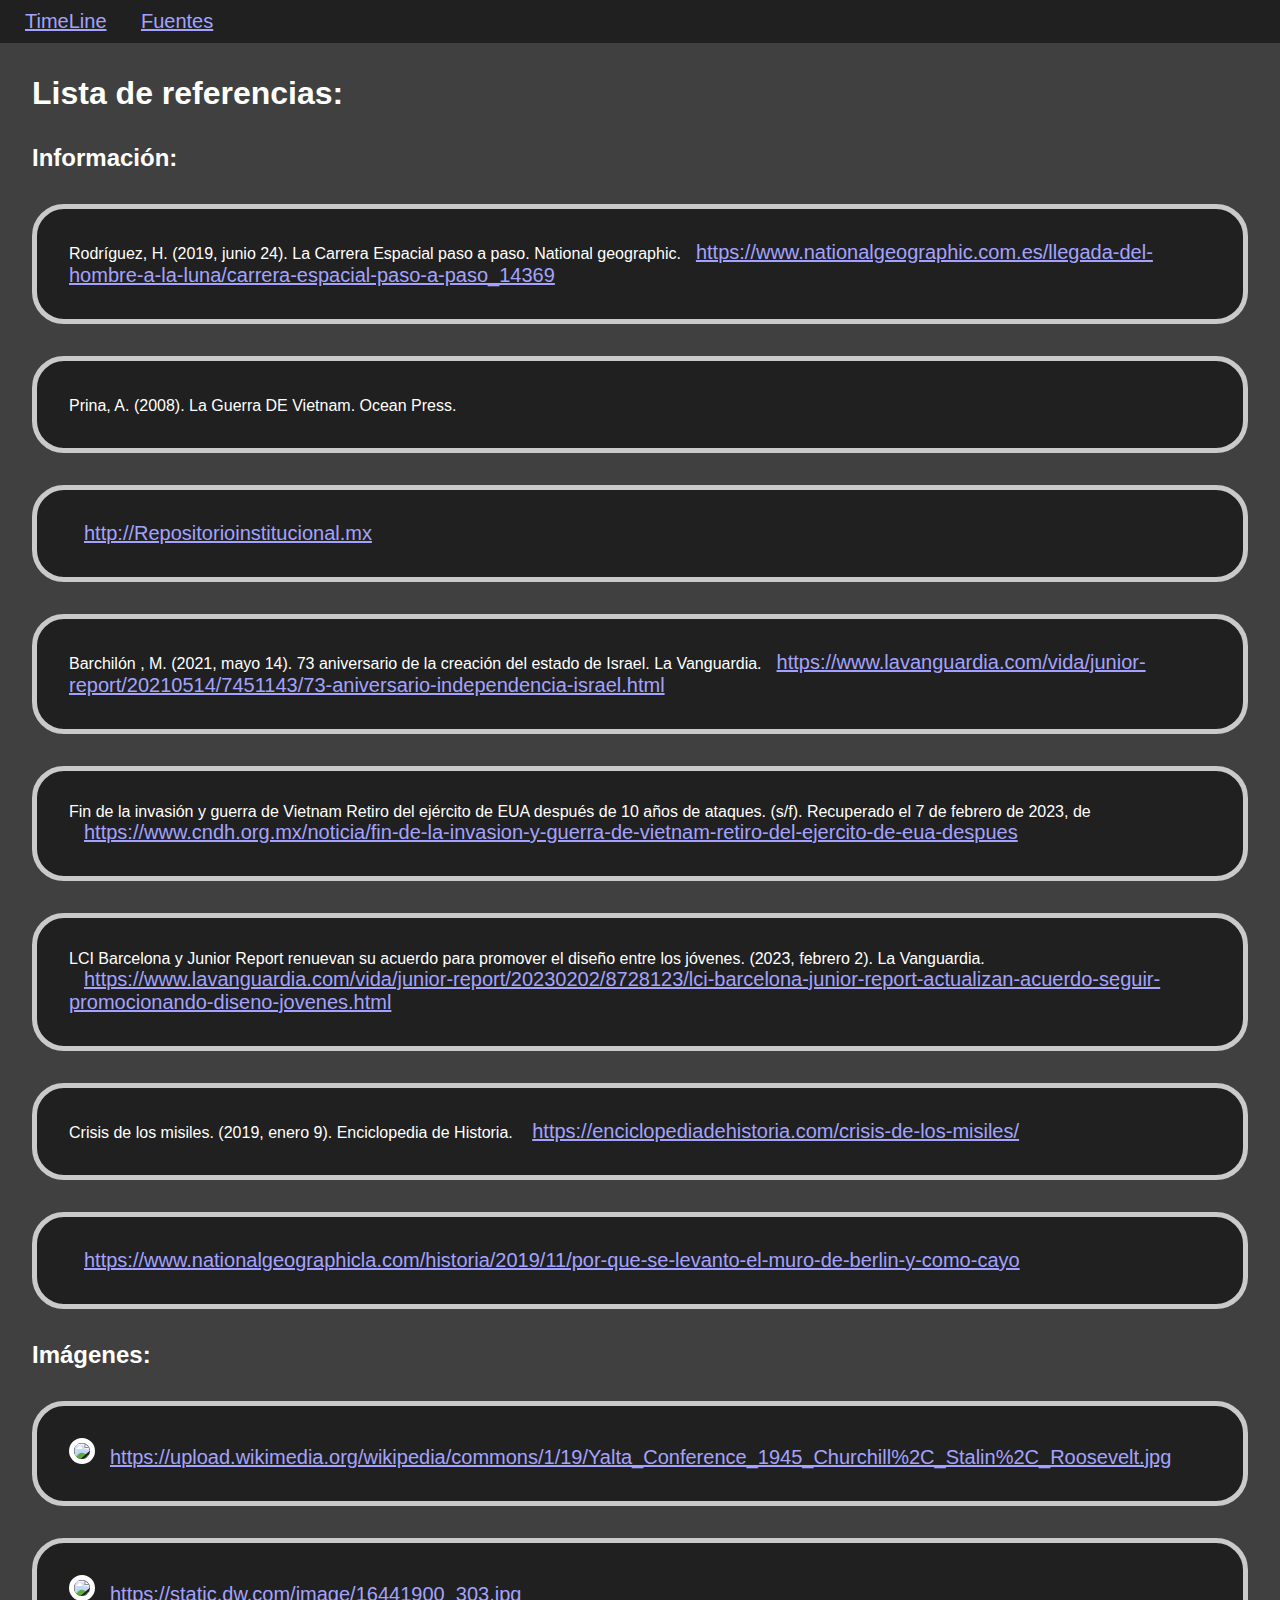
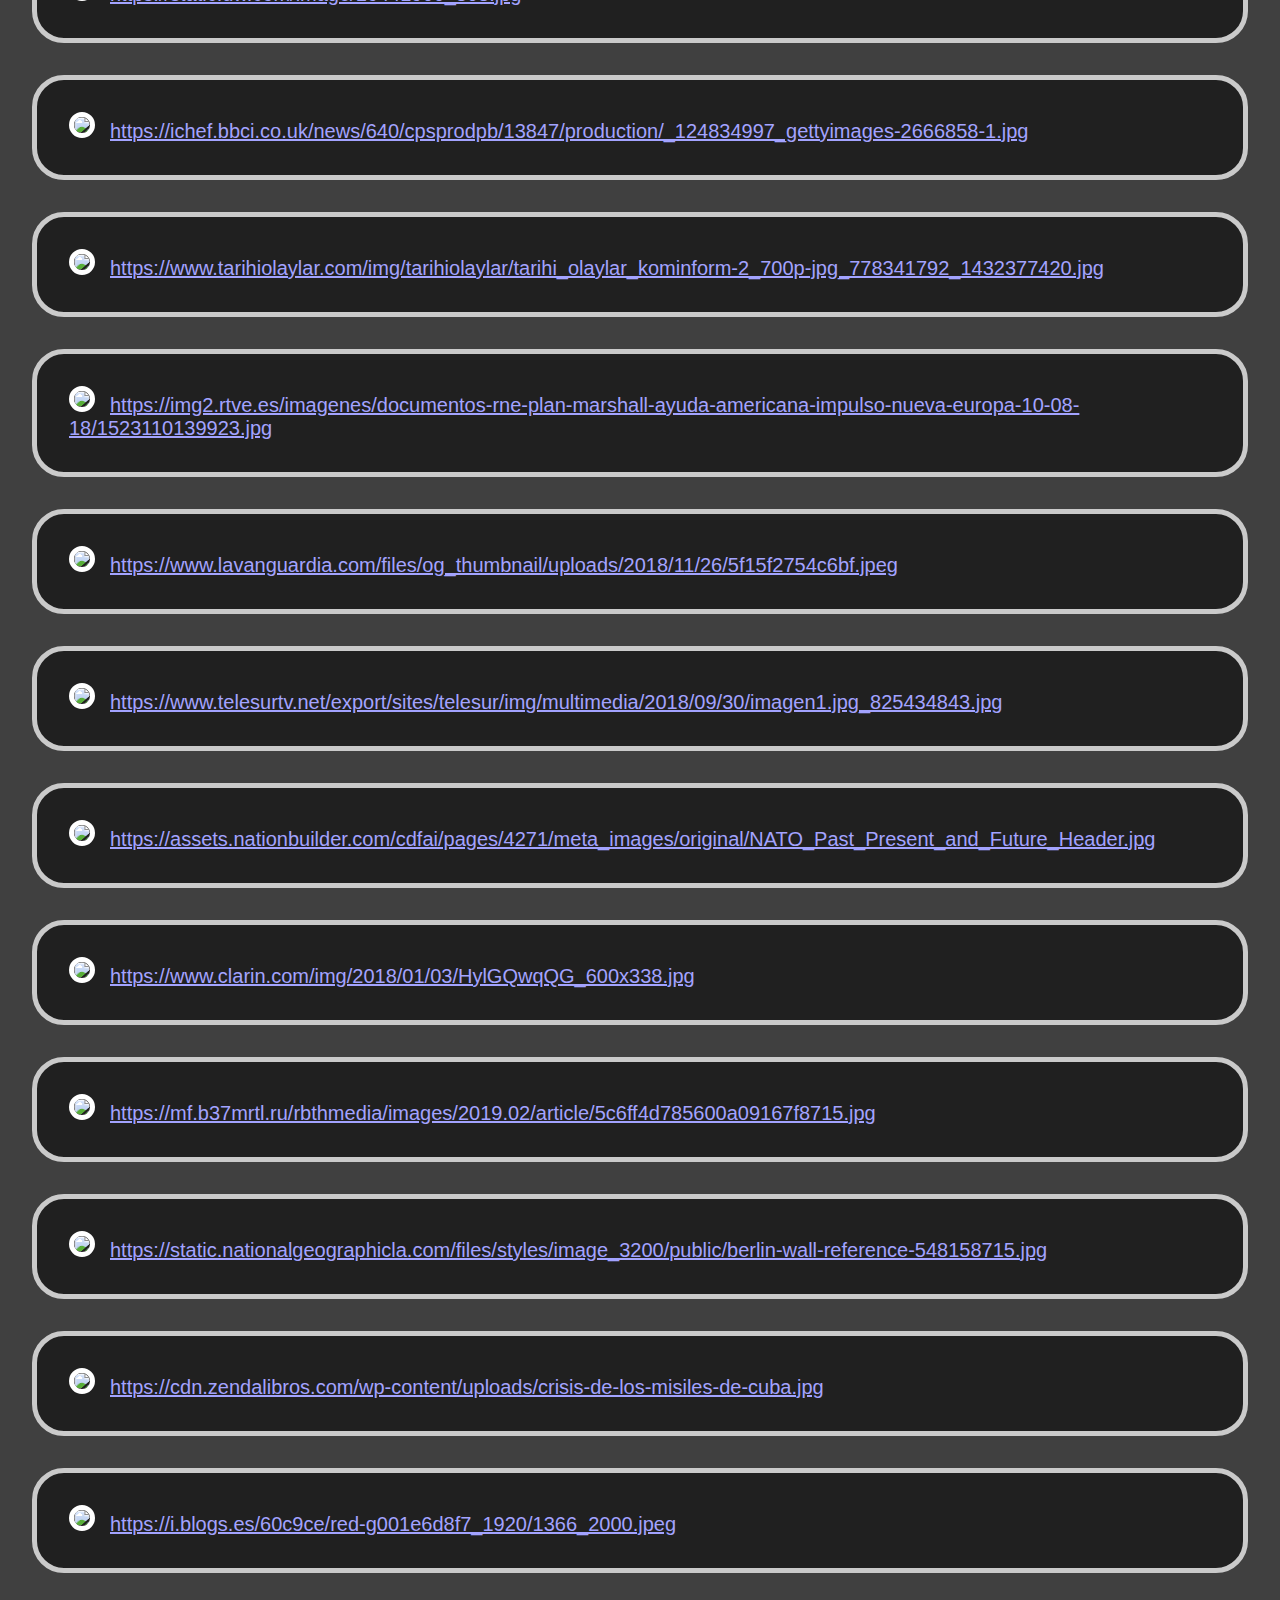
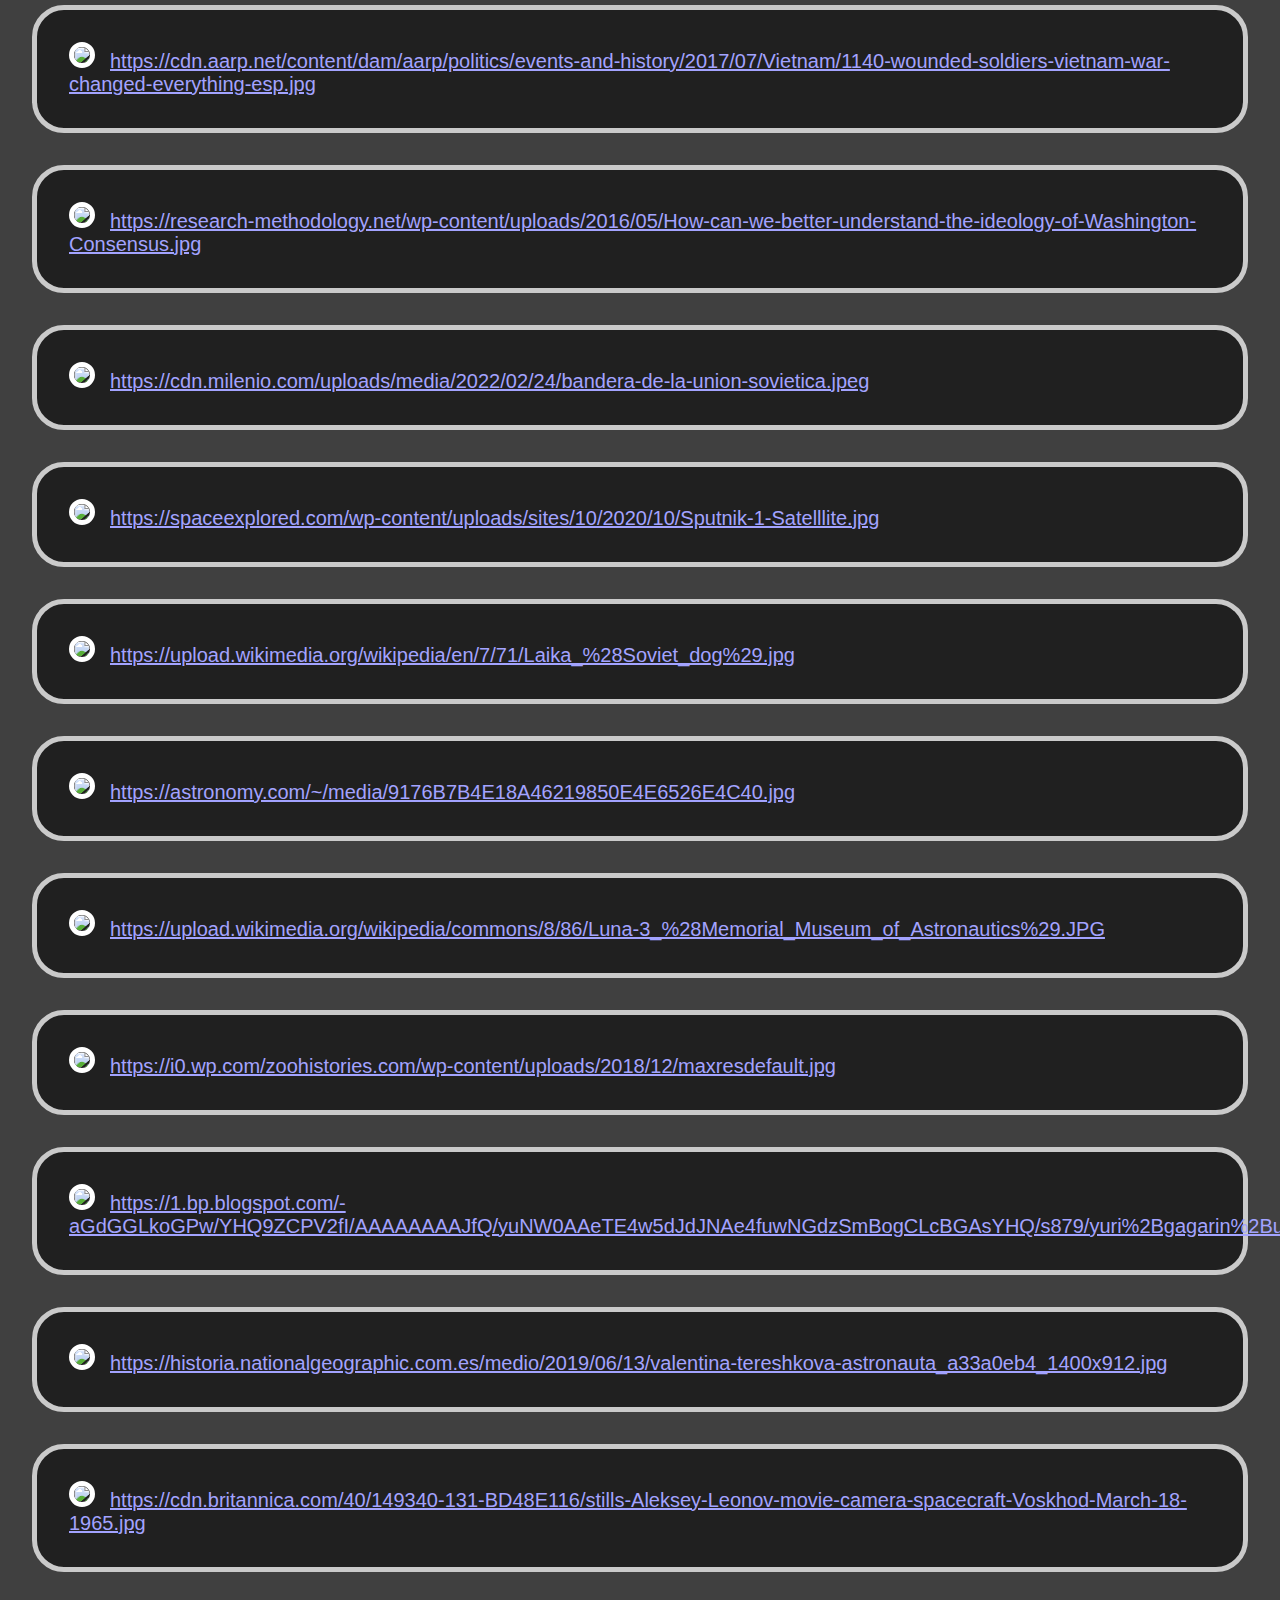
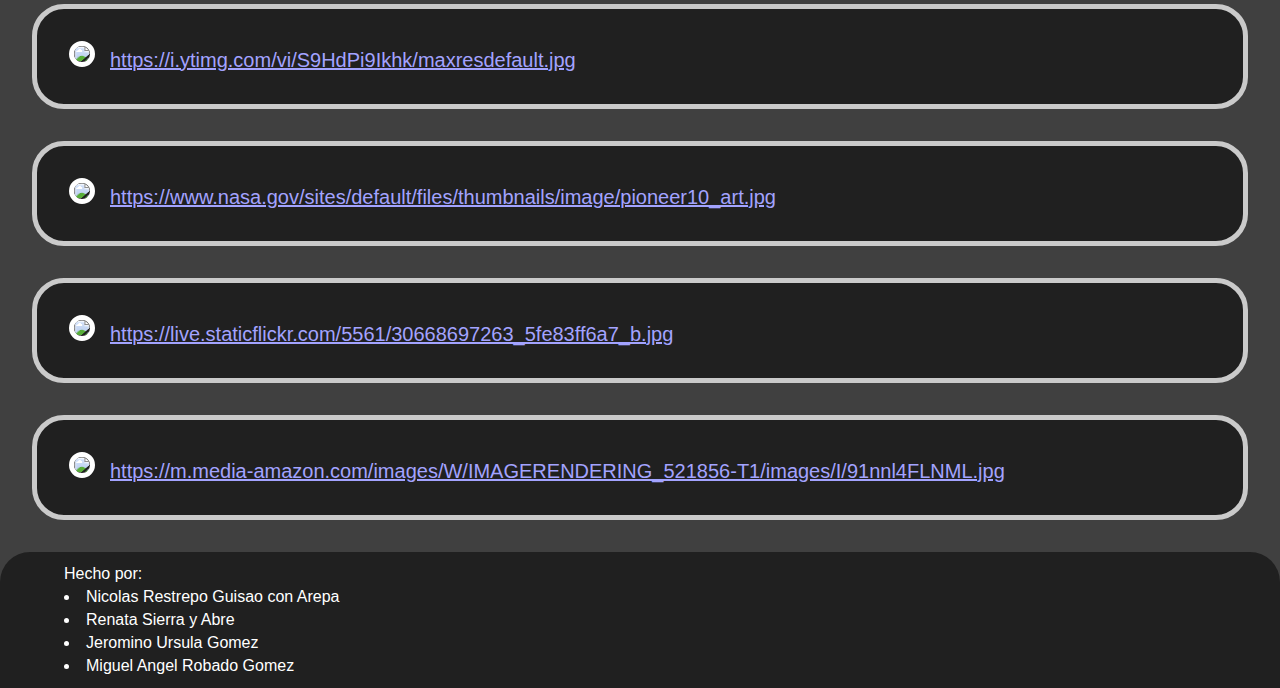
==== html/Sources.html @ 08325347 "References" ====
<!DOCTYPE html>
<html lang="en">
<head>
    <meta charset="UTF-8">
    <meta http-equiv="X-UA-Compatible" content="IE=edge">
    <meta name="viewport" content="width=device-width, initial-scale=1.0">

    <link rel="icon" href="../media/img/TimeLine-Logo.png">
    <link rel="stylesheet" href="..\css\basic_page.css">
    <link rel="stylesheet" href="..\css\navbar.css">
    <link rel="stylesheet" href="..\css\sources.css">
    <title>Timeline</title>
</head>
<header>
    <nav id="navbar">
        <ul>
            <li><a href="../index.html">TimeLine</a></li>
            <li><a href="Sources.html">Fuentes</a></li>
        </ul>
    </nav>
</header>
<body>
    <h1>Lista de referencias:</h1>

    <h2>Información:</h2>
    <ul id="references">
        <li>Rodríguez, H. (2019, junio 24). La Carrera Espacial paso a paso. National geographic.<a href="https://www.nationalgeographic.com.es/llegada-del-hombre-a-la-luna/carrera-espacial-paso-a-paso_14369">https://www.nationalgeographic.com.es/llegada-del-hombre-a-la-luna/carrera-espacial-paso-a-paso_14369</a></li>

        <li>Prina, A. (2008). La Guerra DE Vietnam. Ocean Press.<a href=""></a></li>
        
        <li><a href="http://Repositorioinstitucional.mx">http://Repositorioinstitucional.mx</a></li>
        
        <li>Barchilón&nbsp, M. (2021, mayo 14). 73 aniversario de la creación del estado de Israel. La Vanguardia.<a href="https://www.lavanguardia.com/vida/junior-report/20210514/7451143/73-aniversario-independencia-israel.html">https://www.lavanguardia.com/vida/junior-report/20210514/7451143/73-aniversario-independencia-israel.html</a></li>

        <li>Fin de la invasión y guerra de Vietnam Retiro del ejército de EUA después de 10 años de ataques. (s/f). Recuperado el 7 de febrero de 2023, de <a href="https://www.cndh.org.mx/noticia/fin-de-la-invasion-y-guerra-de-vietnam-retiro-del-ejercito-de-eua-despues">https://www.cndh.org.mx/noticia/fin-de-la-invasion-y-guerra-de-vietnam-retiro-del-ejercito-de-eua-despues</a></li>

        <li>LCI Barcelona y Junior Report renuevan su acuerdo para promover el diseño entre los jóvenes. (2023, febrero 2). La Vanguardia. <a href="https://www.lavanguardia.com/vida/junior-report/20230202/8728123/lci-barcelona-junior-report-actualizan-acuerdo-seguir-promocionando-diseno-jovenes.html">https://www.lavanguardia.com/vida/junior-report/20230202/8728123/lci-barcelona-junior-report-actualizan-acuerdo-seguir-promocionando-diseno-jovenes.html</a></li>

        <li>Crisis de los misiles. (2019, enero 9). Enciclopedia de Historia. <a href="https://enciclopediadehistoria.com/crisis-de-los-misiles/">https://enciclopediadehistoria.com/crisis-de-los-misiles/</a></li>

        <li><a href="https://www.nationalgeographicla.com/historia/2019/11/por-que-se-levanto-el-muro-de-berlin-y-como-cayo">https://www.nationalgeographicla.com/historia/2019/11/por-que-se-levanto-el-muro-de-berlin-y-como-cayo</a></li>
    </ul>


    <h2>Imágenes:</h2>
    <ul id="references">
        <li><img src="https://upload.wikimedia.org/wikipedia/commons/1/19/Yalta_Conference_1945_Churchill%2C_Stalin%2C_Roosevelt.jpg"><a href="https://upload.wikimedia.org/wikipedia/commons/1/19/Yalta_Conference_1945_Churchill%2C_Stalin%2C_Roosevelt.jpg">https://upload.wikimedia.org/wikipedia/commons/1/19/Yalta_Conference_1945_Churchill%2C_Stalin%2C_Roosevelt.jpg</a></li>

        <li><img src="https://static.dw.com/image/16441900_303.jpg"><a href="https://static.dw.com/image/16441900_303.jpg">https://static.dw.com/image/16441900_303.jpg</a></li>

        <li><img src="https://ichef.bbci.co.uk/news/640/cpsprodpb/13847/production/_124834997_gettyimages-2666858-1.jpg"><a href="https://ichef.bbci.co.uk/news/640/cpsprodpb/13847/production/_124834997_gettyimages-2666858-1.jpg">https://ichef.bbci.co.uk/news/640/cpsprodpb/13847/production/_124834997_gettyimages-2666858-1.jpg</a></li>

        <li><img src="https://www.tarihiolaylar.com/img/tarihiolaylar/tarihi_olaylar_kominform-2_700p-jpg_778341792_1432377420.jpg"><a href="https://www.tarihiolaylar.com/img/tarihiolaylar/tarihi_olaylar_kominform-2_700p-jpg_778341792_1432377420.jpg">https://www.tarihiolaylar.com/img/tarihiolaylar/tarihi_olaylar_kominform-2_700p-jpg_778341792_1432377420.jpg</a></li>

        <li><img src="https://img2.rtve.es/imagenes/documentos-rne-plan-marshall-ayuda-americana-impulso-nueva-europa-10-08-18/1523110139923.jpg"><a href="https://img2.rtve.es/imagenes/documentos-rne-plan-marshall-ayuda-americana-impulso-nueva-europa-10-08-18/1523110139923.jpg">https://img2.rtve.es/imagenes/documentos-rne-plan-marshall-ayuda-americana-impulso-nueva-europa-10-08-18/1523110139923.jpg</a></li>

        <li><img src="https://www.lavanguardia.com/files/og_thumbnail/uploads/2018/11/26/5f15f2754c6bf.jpeg"><a href="https://www.lavanguardia.com/files/og_thumbnail/uploads/2018/11/26/5f15f2754c6bf.jpeg">https://www.lavanguardia.com/files/og_thumbnail/uploads/2018/11/26/5f15f2754c6bf.jpeg</a></li>
        
        <li><img src="https://www.telesurtv.net/export/sites/telesur/img/multimedia/2018/09/30/imagen1.jpg_825434843.jpg"><a href="https://www.telesurtv.net/export/sites/telesur/img/multimedia/2018/09/30/imagen1.jpg_825434843.jpg">https://www.telesurtv.net/export/sites/telesur/img/multimedia/2018/09/30/imagen1.jpg_825434843.jpg</a></li>

        <li><img src="https://assets.nationbuilder.com/cdfai/pages/4271/meta_images/original/NATO_Past_Present_and_Future_Header.jpg"><a href="https://assets.nationbuilder.com/cdfai/pages/4271/meta_images/original/NATO_Past_Present_and_Future_Header.jpg">https://assets.nationbuilder.com/cdfai/pages/4271/meta_images/original/NATO_Past_Present_and_Future_Header.jpg</a></li>

        <li><img src="https://www.clarin.com/img/2018/01/03/HylGQwqQG_600x338.jpg"><a href="https://www.clarin.com/img/2018/01/03/HylGQwqQG_600x338.jpg">https://www.clarin.com/img/2018/01/03/HylGQwqQG_600x338.jpg</a></li>

        <li><img src="https://mf.b37mrtl.ru/rbthmedia/images/2019.02/article/5c6ff4d785600a09167f8715.jpg"><a href="https://mf.b37mrtl.ru/rbthmedia/images/2019.02/article/5c6ff4d785600a09167f8715.jpg">https://mf.b37mrtl.ru/rbthmedia/images/2019.02/article/5c6ff4d785600a09167f8715.jpg</a></li>

        <li><img src="https://static.nationalgeographicla.com/files/styles/image_3200/public/berlin-wall-reference-548158715.jpg"><a href="https://static.nationalgeographicla.com/files/styles/image_3200/public/berlin-wall-reference-548158715.jpg">https://static.nationalgeographicla.com/files/styles/image_3200/public/berlin-wall-reference-548158715.jpg</a></li>

        <li><img src="https://cdn.zendalibros.com/wp-content/uploads/crisis-de-los-misiles-de-cuba.jpg"><a href="https://cdn.zendalibros.com/wp-content/uploads/crisis-de-los-misiles-de-cuba.jpg">https://cdn.zendalibros.com/wp-content/uploads/crisis-de-los-misiles-de-cuba.jpg</a></li>

        <li><img src="https://i.blogs.es/60c9ce/red-g001e6d8f7_1920/1366_2000.jpeg"><a href="https://i.blogs.es/60c9ce/red-g001e6d8f7_1920/1366_2000.jpeg">https://i.blogs.es/60c9ce/red-g001e6d8f7_1920/1366_2000.jpeg</a></li>

        <li><img src="https://cdn.aarp.net/content/dam/aarp/politics/events-and-history/2017/07/Vietnam/1140-wounded-soldiers-vietnam-war-changed-everything-esp.jpg"><a href="https://cdn.aarp.net/content/dam/aarp/politics/events-and-history/2017/07/Vietnam/1140-wounded-soldiers-vietnam-war-changed-everything-esp.jpg">https://cdn.aarp.net/content/dam/aarp/politics/events-and-history/2017/07/Vietnam/1140-wounded-soldiers-vietnam-war-changed-everything-esp.jpg</a></li>

        <li><img src="https://research-methodology.net/wp-content/uploads/2016/05/How-can-we-better-understand-the-ideology-of-Washington-Consensus.jpg"><a href="https://research-methodology.net/wp-content/uploads/2016/05/How-can-we-better-understand-the-ideology-of-Washington-Consensus.jpg">https://research-methodology.net/wp-content/uploads/2016/05/How-can-we-better-understand-the-ideology-of-Washington-Consensus.jpg</a></li>

        <li><img src="https://cdn.milenio.com/uploads/media/2022/02/24/bandera-de-la-union-sovietica.jpeg"><a href="https://cdn.milenio.com/uploads/media/2022/02/24/bandera-de-la-union-sovietica.jpeg">https://cdn.milenio.com/uploads/media/2022/02/24/bandera-de-la-union-sovietica.jpeg</a></li>

        <li><img src="https://spaceexplored.com/wp-content/uploads/sites/10/2020/10/Sputnik-1-Satelllite.jpg"><a href="https://spaceexplored.com/wp-content/uploads/sites/10/2020/10/Sputnik-1-Satelllite.jpg">https://spaceexplored.com/wp-content/uploads/sites/10/2020/10/Sputnik-1-Satelllite.jpg</a></li>

        <li><img src="https://upload.wikimedia.org/wikipedia/en/7/71/Laika_%28Soviet_dog%29.jpg"><a href="https://upload.wikimedia.org/wikipedia/en/7/71/Laika_%28Soviet_dog%29.jpg">https://upload.wikimedia.org/wikipedia/en/7/71/Laika_%28Soviet_dog%29.jpg</a></li>

        <li><img src="https://astronomy.com/~/media/9176B7B4E18A46219850E4E6526E4C40.jpg"><a href="https://astronomy.com/~/media/9176B7B4E18A46219850E4E6526E4C40.jpg">https://astronomy.com/~/media/9176B7B4E18A46219850E4E6526E4C40.jpg</a></li>

        <li><img src="https://upload.wikimedia.org/wikipedia/commons/8/86/Luna-3_%28Memorial_Museum_of_Astronautics%29.JPG"><a href="https://upload.wikimedia.org/wikipedia/commons/8/86/Luna-3_%28Memorial_Museum_of_Astronautics%29.JPG">https://upload.wikimedia.org/wikipedia/commons/8/86/Luna-3_%28Memorial_Museum_of_Astronautics%29.JPG</a></li>

        <li><img src="https://i0.wp.com/zoohistories.com/wp-content/uploads/2018/12/maxresdefault.jpg"><a href="https://i0.wp.com/zoohistories.com/wp-content/uploads/2018/12/maxresdefault.jpg">https://i0.wp.com/zoohistories.com/wp-content/uploads/2018/12/maxresdefault.jpg</a></li>

        <li><img src="https://1.bp.blogspot.com/-aGdGGLkoGPw/YHQ9ZCPV2fI/AAAAAAAAJfQ/yuNW0AAeTE4w5dJdJNAe4fuwNGdzSmBogCLcBGAsYHQ/s879/yuri%2Bgagarin%2Bussr.jpg"><a href="https://1.bp.blogspot.com/-aGdGGLkoGPw/YHQ9ZCPV2fI/AAAAAAAAJfQ/yuNW0AAeTE4w5dJdJNAe4fuwNGdzSmBogCLcBGAsYHQ/s879/yuri%2Bgagarin%2Bussr.jpg">https://1.bp.blogspot.com/-aGdGGLkoGPw/YHQ9ZCPV2fI/AAAAAAAAJfQ/yuNW0AAeTE4w5dJdJNAe4fuwNGdzSmBogCLcBGAsYHQ/s879/yuri%2Bgagarin%2Bussr.jpg</a></li>

        <li><img src="https://historia.nationalgeographic.com.es/medio/2019/06/13/valentina-tereshkova-astronauta_a33a0eb4_1400x912.jpg"><a href="https://historia.nationalgeographic.com.es/medio/2019/06/13/valentina-tereshkova-astronauta_a33a0eb4_1400x912.jpg">https://historia.nationalgeographic.com.es/medio/2019/06/13/valentina-tereshkova-astronauta_a33a0eb4_1400x912.jpg</a></li>
        
        <li><img src="https://cdn.britannica.com/40/149340-131-BD48E116/stills-Aleksey-Leonov-movie-camera-spacecraft-Voskhod-March-18-1965.jpg"><a href="https://cdn.britannica.com/40/149340-131-BD48E116/stills-Aleksey-Leonov-movie-camera-spacecraft-Voskhod-March-18-1965.jpg">https://cdn.britannica.com/40/149340-131-BD48E116/stills-Aleksey-Leonov-movie-camera-spacecraft-Voskhod-March-18-1965.jpg</a></li>

        <li><img src="https://i.ytimg.com/vi/S9HdPi9Ikhk/maxresdefault.jpg"><a href="https://i.ytimg.com/vi/S9HdPi9Ikhk/maxresdefault.jpg">https://i.ytimg.com/vi/S9HdPi9Ikhk/maxresdefault.jpg</a></li>

        <li><img src="https://www.nasa.gov/sites/default/files/thumbnails/image/pioneer10_art.jpg"><a href="https://www.nasa.gov/sites/default/files/thumbnails/image/pioneer10_art.jpg">https://www.nasa.gov/sites/default/files/thumbnails/image/pioneer10_art.jpg</a></li>

        <li><img src="https://live.staticflickr.com/5561/30668697263_5fe83ff6a7_b.jpg"><a href="https://live.staticflickr.com/5561/30668697263_5fe83ff6a7_b.jpg">https://live.staticflickr.com/5561/30668697263_5fe83ff6a7_b.jpg</a></li>

        <li><img src="https://m.media-amazon.com/images/W/IMAGERENDERING_521856-T1/images/I/91nnl4FLNML.jpg"><a href="https://m.media-amazon.com/images/W/IMAGERENDERING_521856-T1/images/I/91nnl4FLNML.jpg">https://m.media-amazon.com/images/W/IMAGERENDERING_521856-T1/images/I/91nnl4FLNML.jpg</a></li>
    </ul>


</body>

<footer>

    <ol> Hecho por:
        <li>
            Nicolas Restrepo Guisao con Arepa
        </li>
        <li>
            Renata Sierra y Abre
        </li>
        <li>
            Jeromino Ursula Gomez
        </li>
        <li>
            Miguel Angel Robado Gomez
        </li>
    </ol>

</footer>
</html>
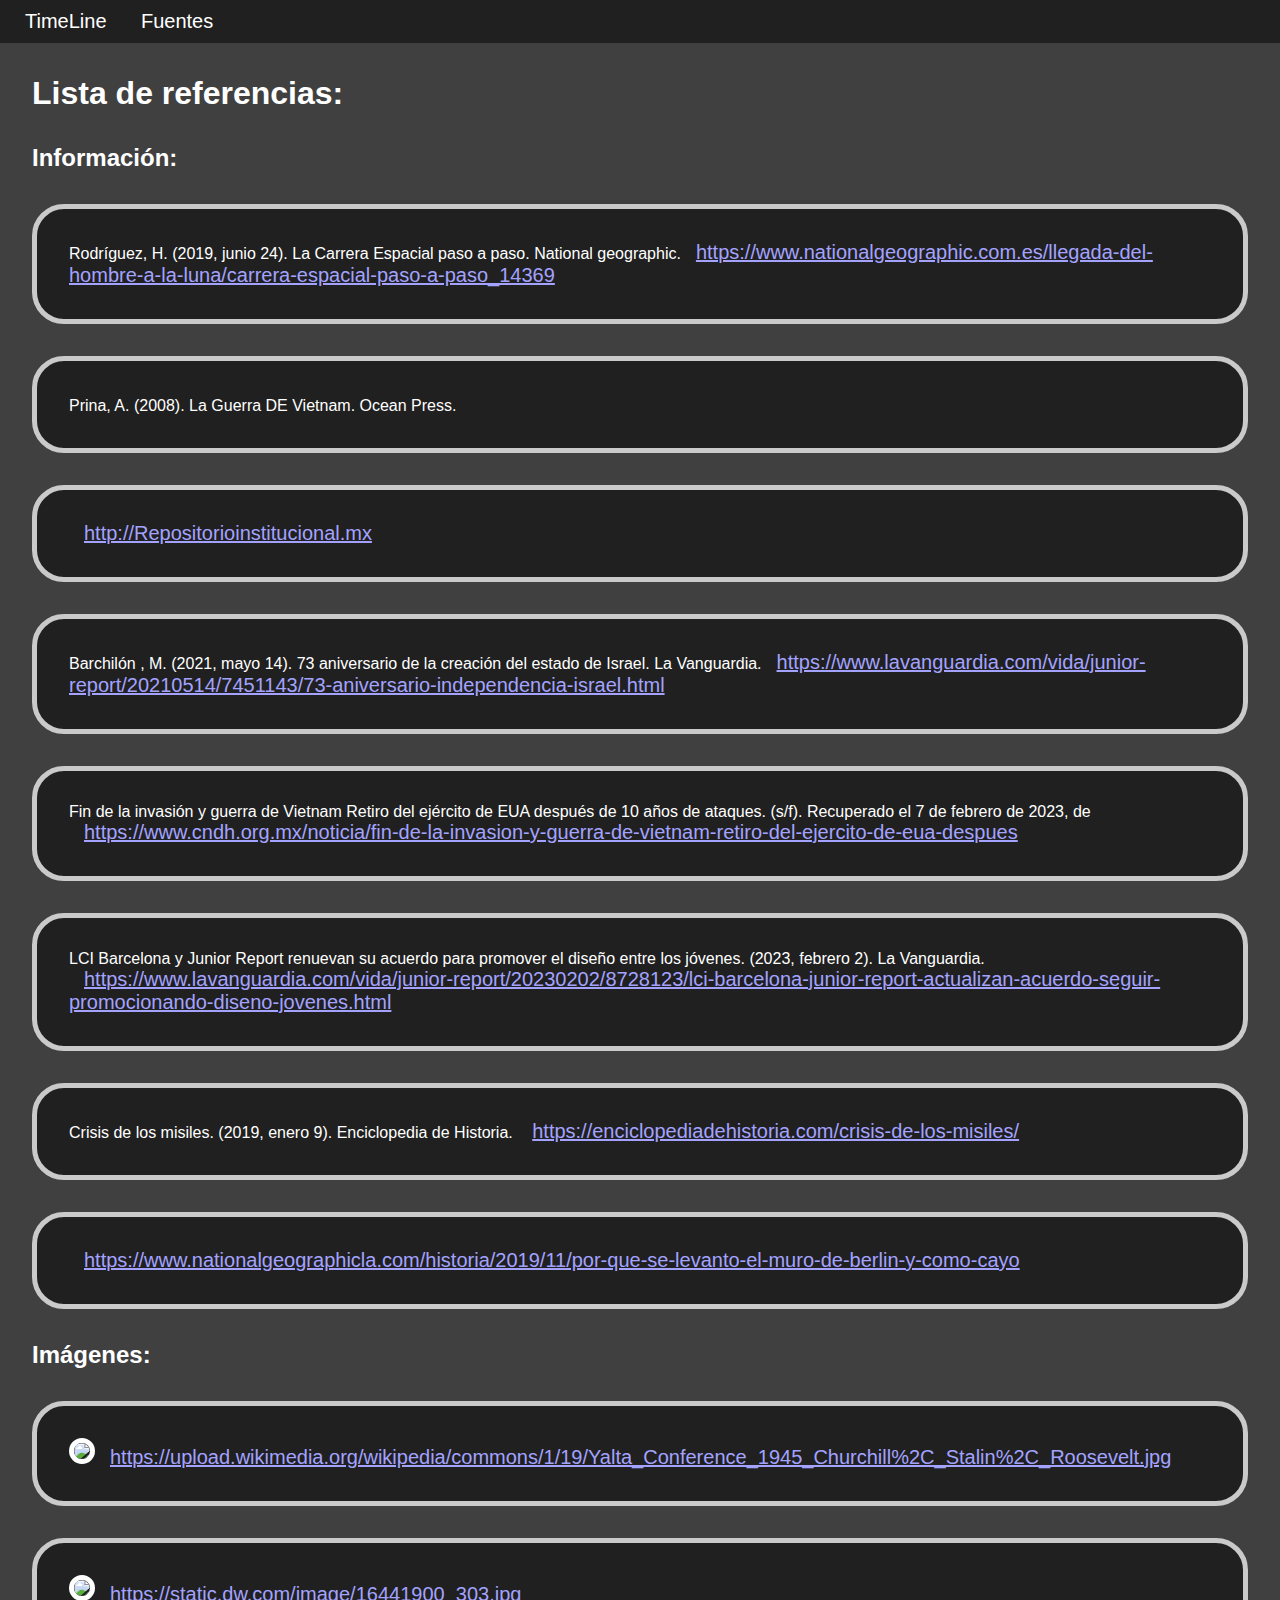
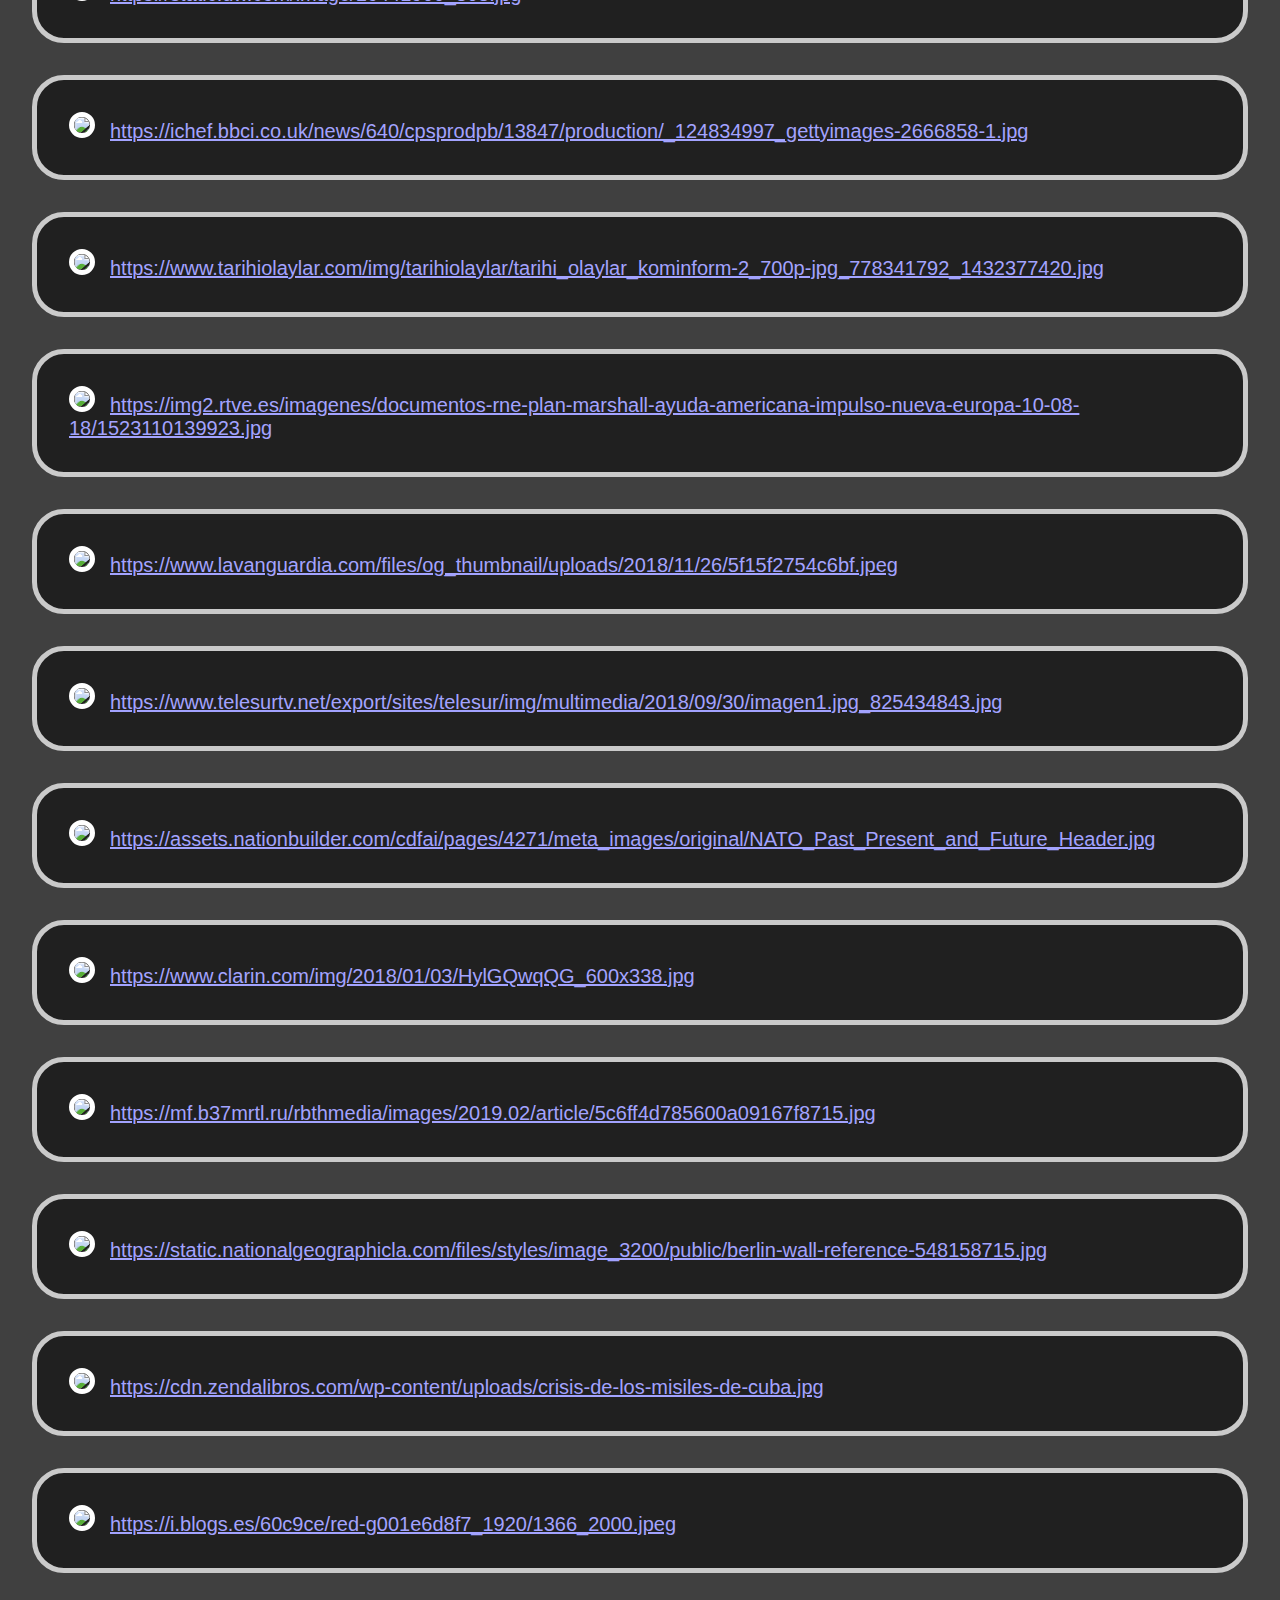
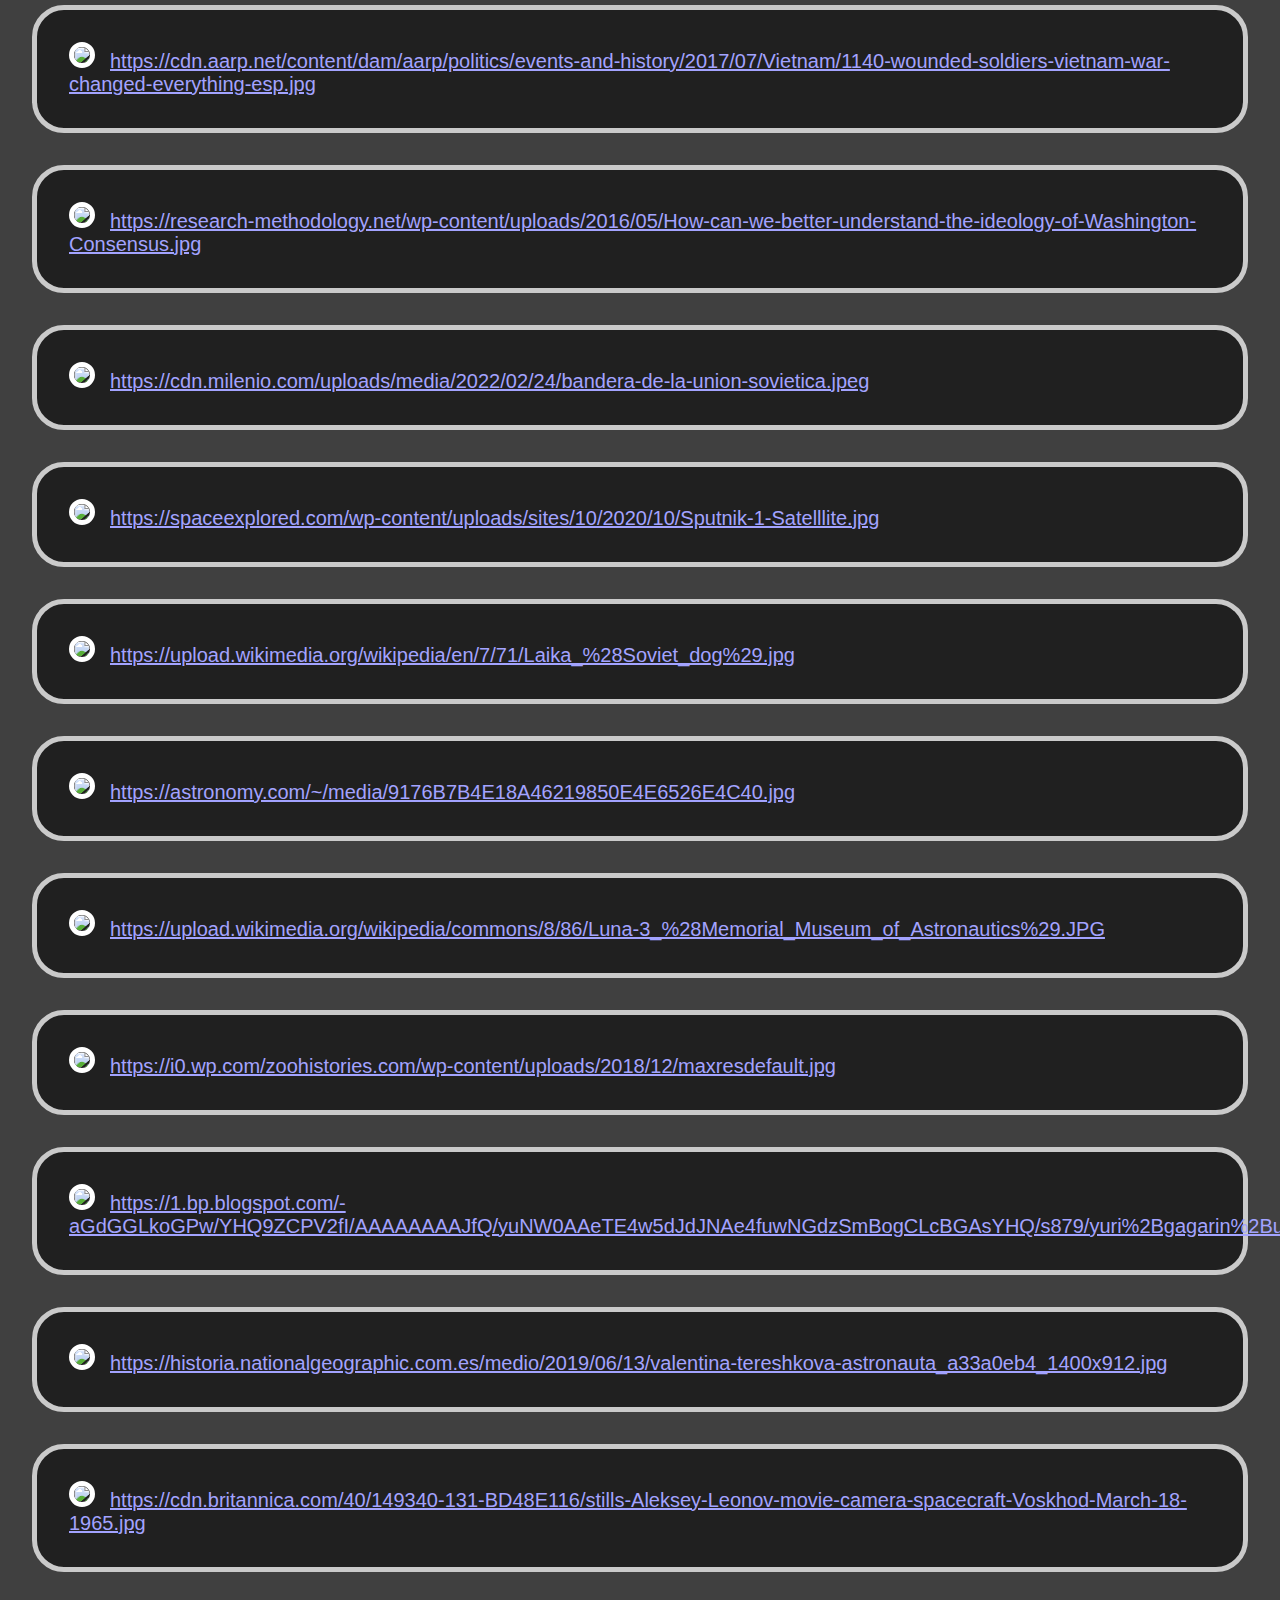
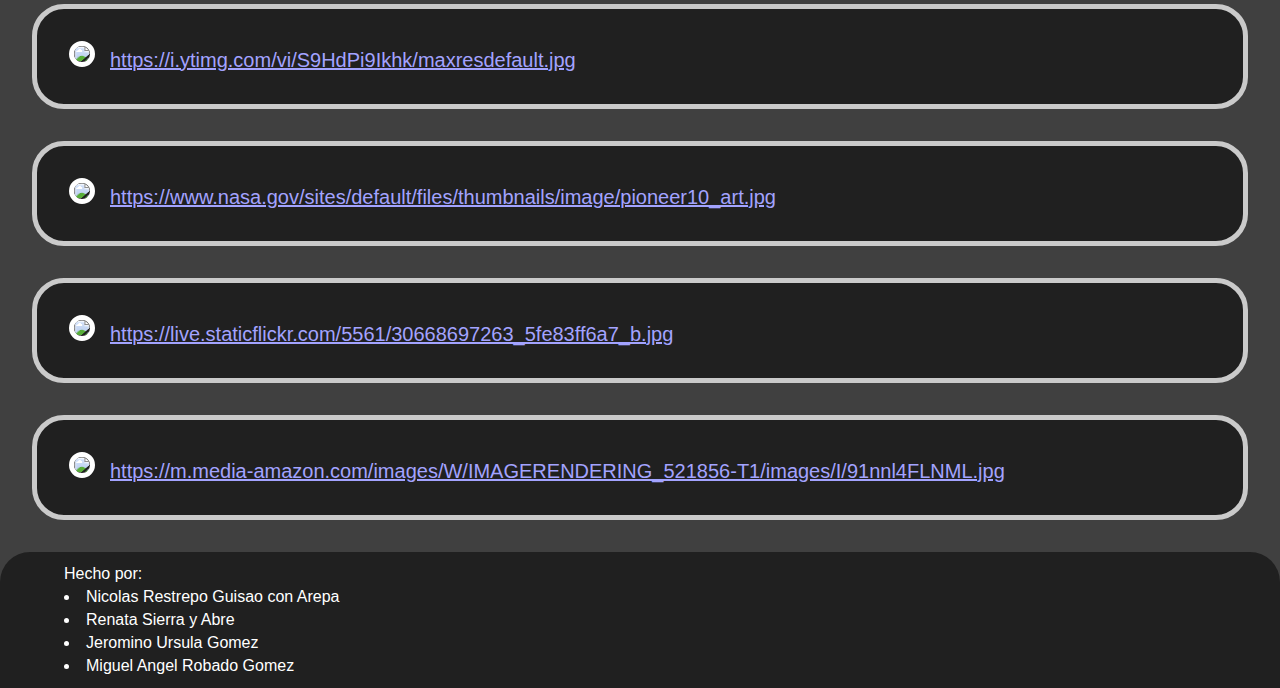
==== commit 4b1e22ab: "afd" ====
--- a/html/Sources.html
+++ b/html/Sources.html
@@ -14,7 +14,7 @@
 <header>
     <nav id="navbar">
         <ul>
-            <li><a href="../index.html">TimeLine</a></li>
+            <li><a href="/">TimeLine</a></li>
             <li><a href="Sources.html">Fuentes</a></li>
         </ul>
     </nav>
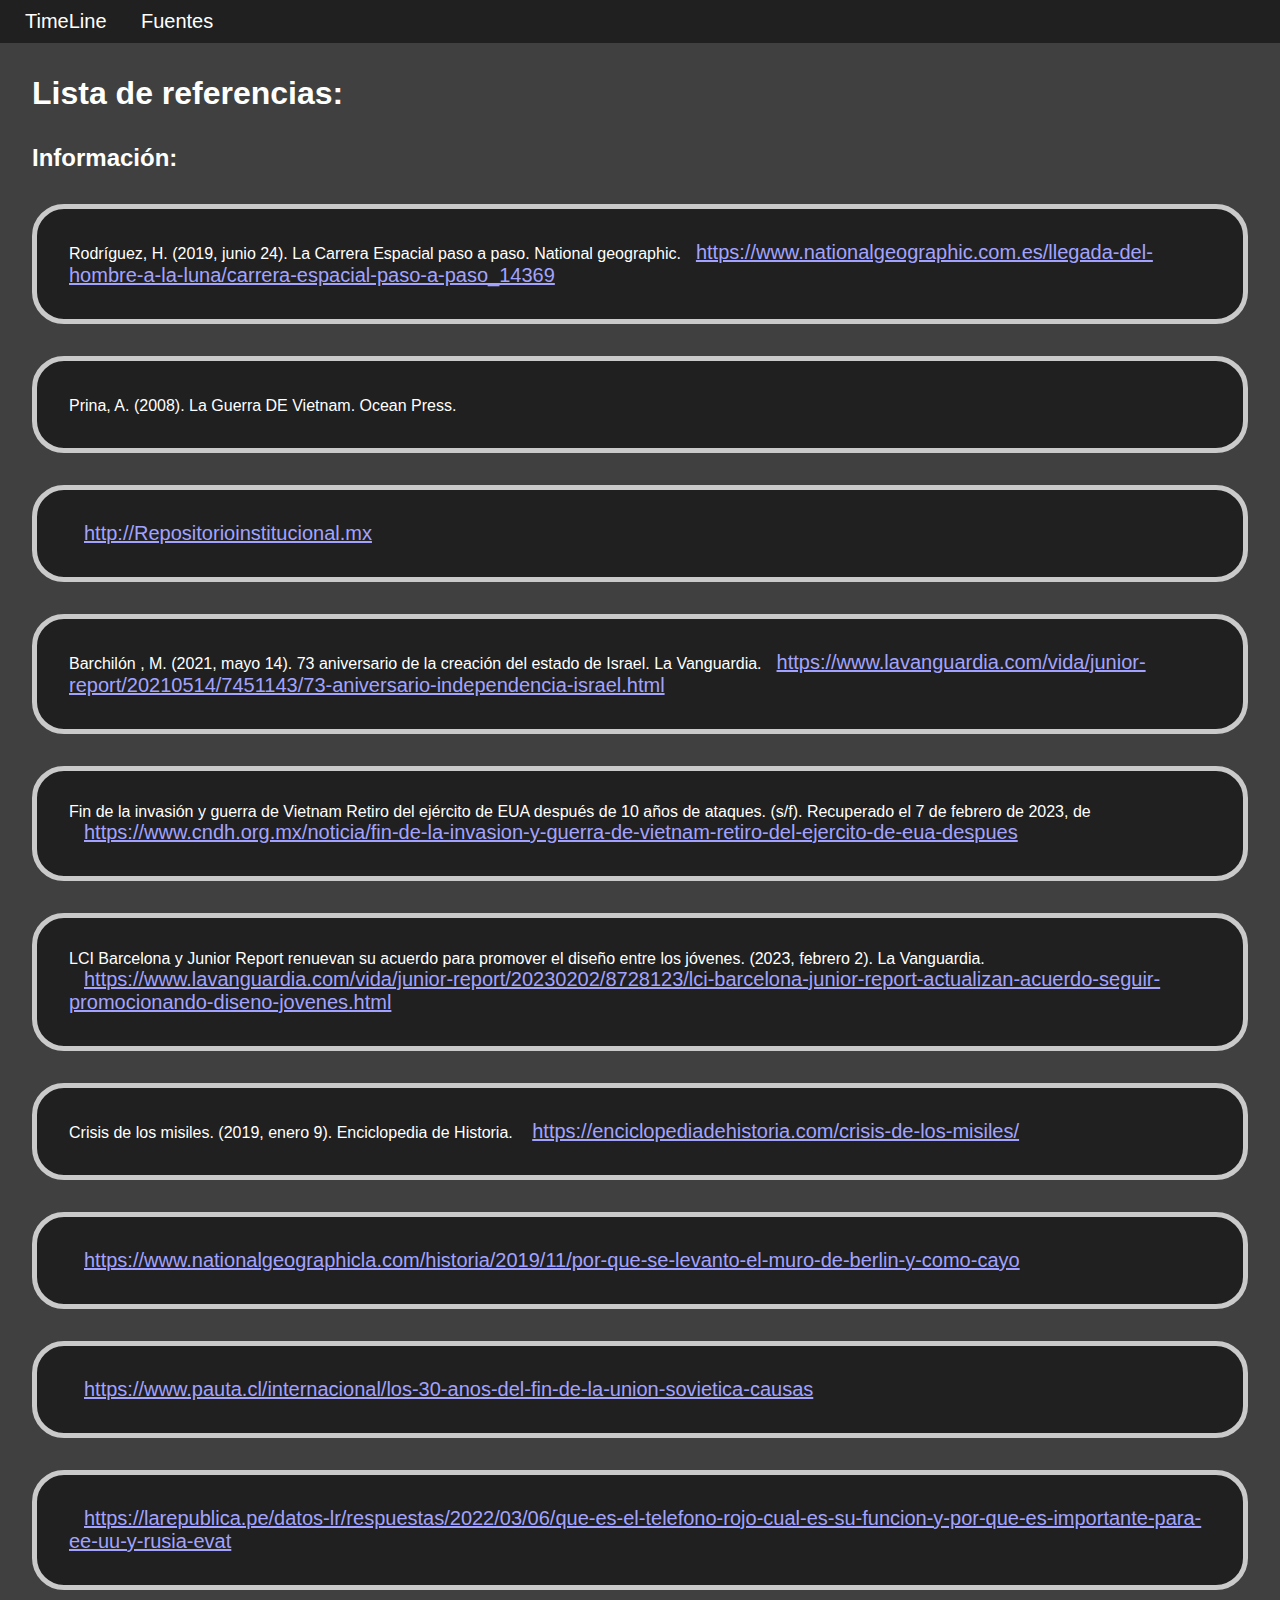
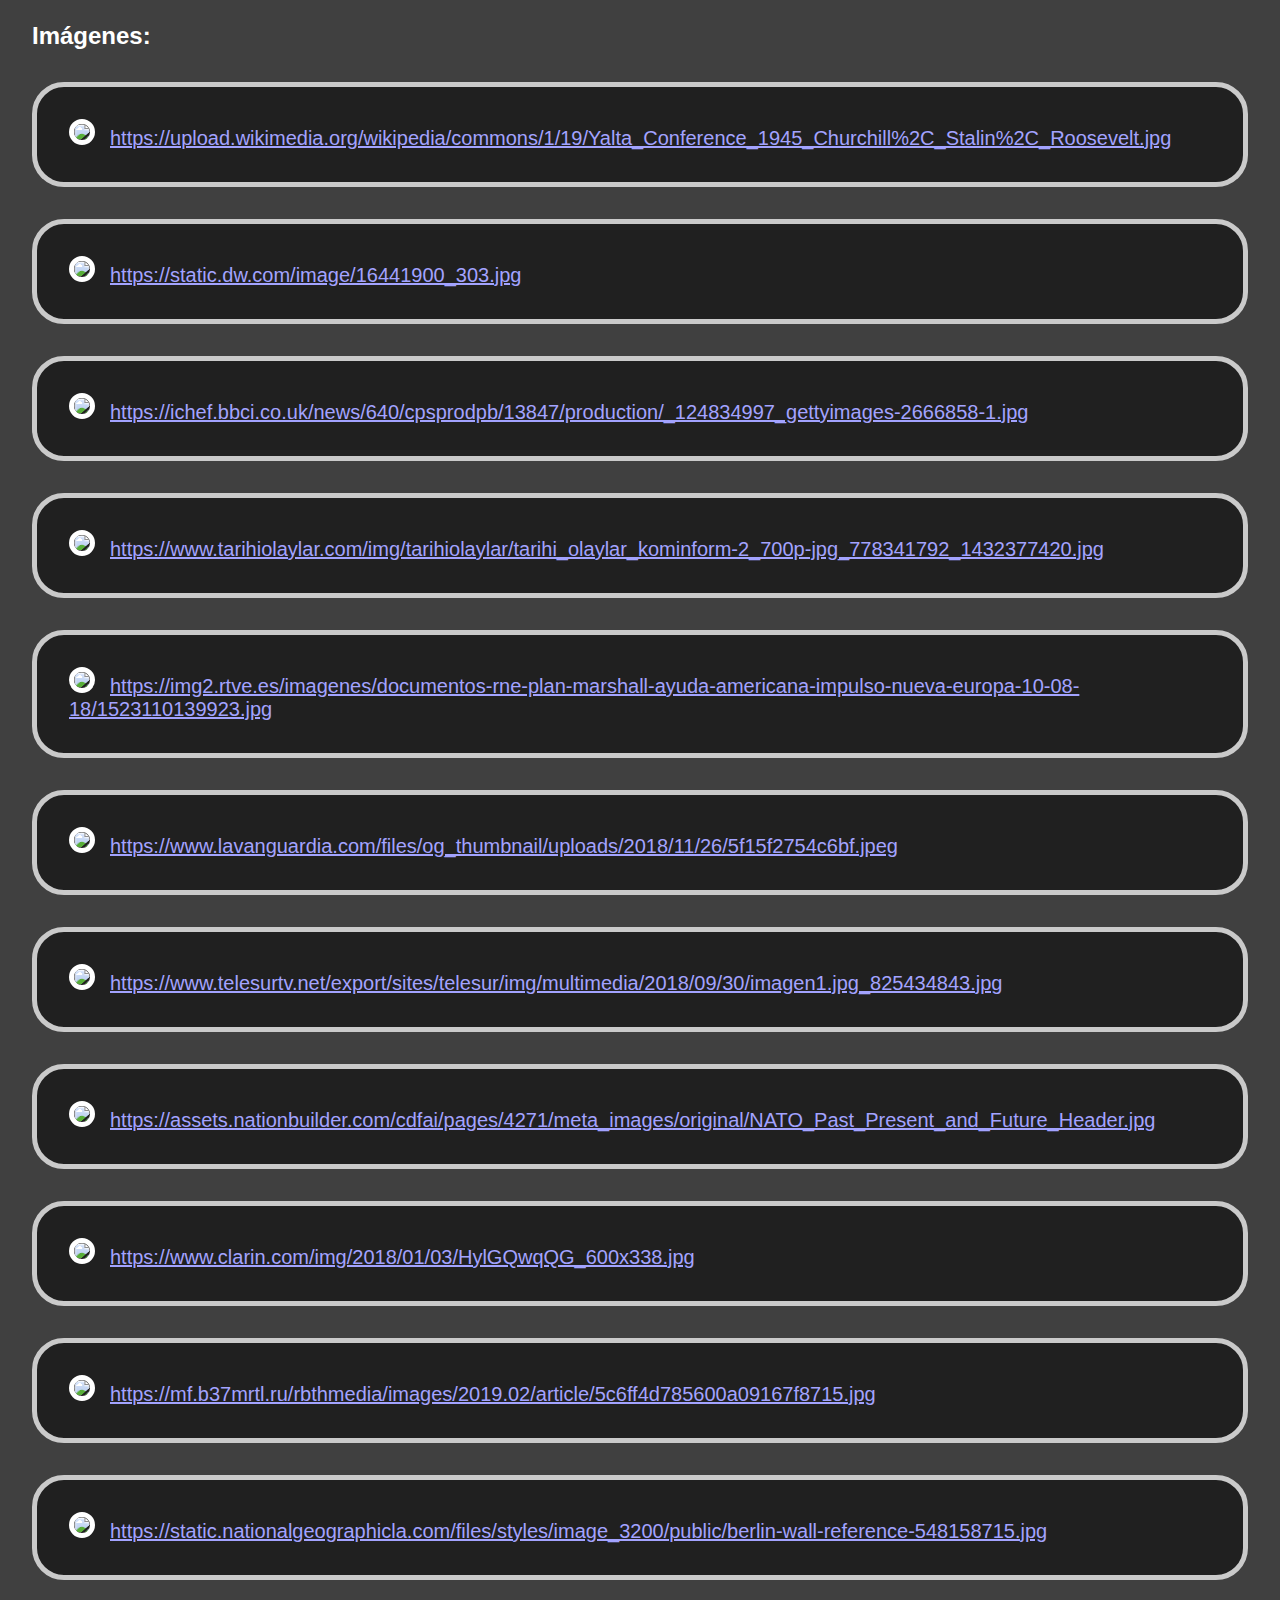
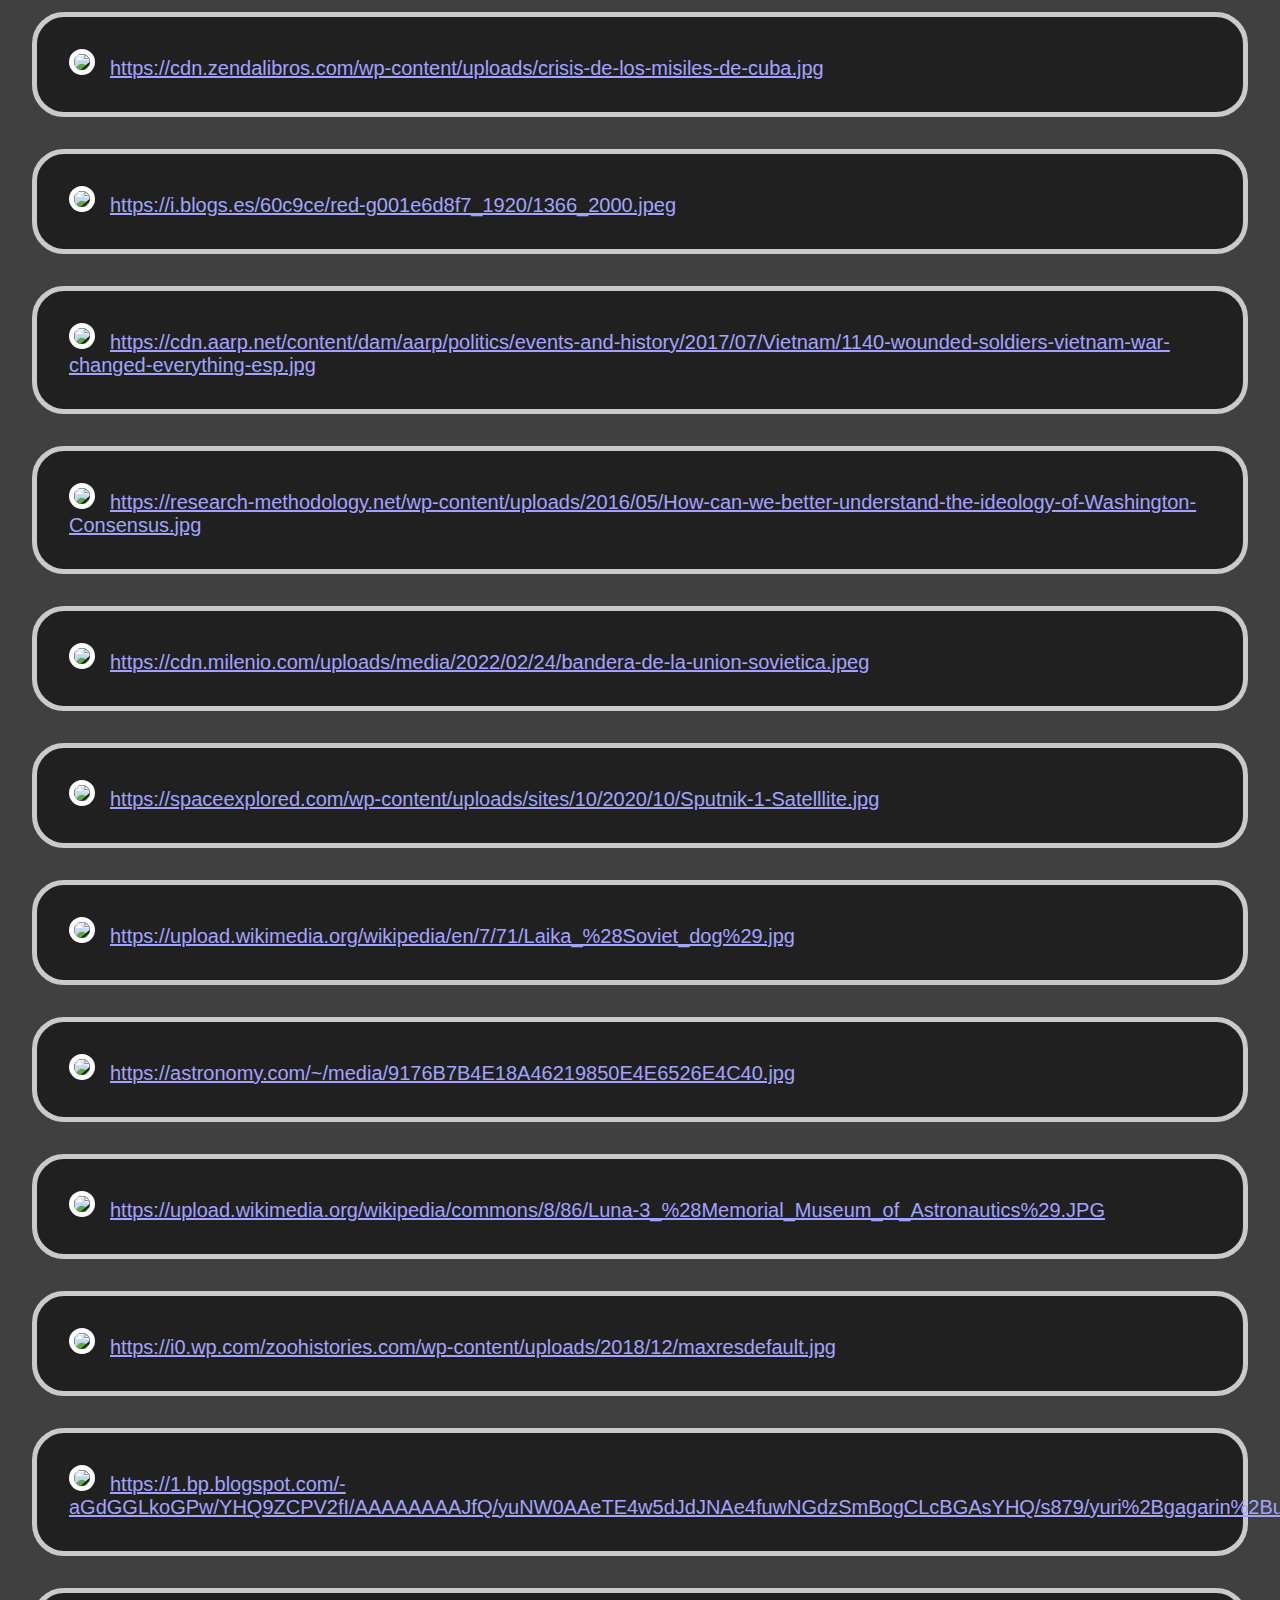
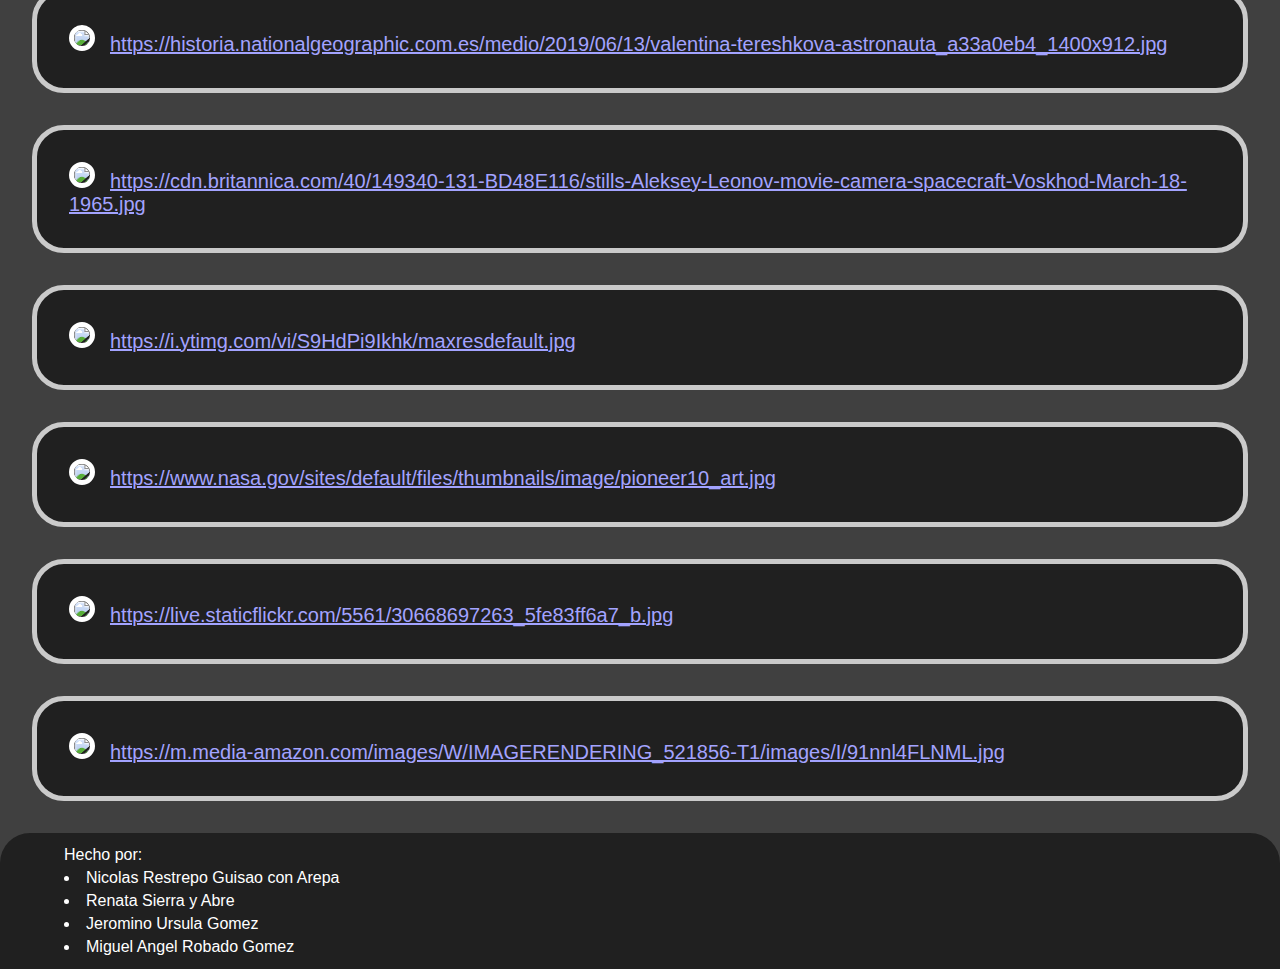
==== commit 070cc284: "More info" ====
--- a/html/Sources.html
+++ b/html/Sources.html
@@ -14,7 +14,7 @@
 <header>
     <nav id="navbar">
         <ul>
-            <li><a href="/">TimeLine</a></li>
+            <li><a href="../index.html">TimeLine</a></li>
             <li><a href="Sources.html">Fuentes</a></li>
         </ul>
     </nav>
@@ -39,6 +39,10 @@
         <li>Crisis de los misiles. (2019, enero 9). Enciclopedia de Historia. <a href="https://enciclopediadehistoria.com/crisis-de-los-misiles/">https://enciclopediadehistoria.com/crisis-de-los-misiles/</a></li>
 
         <li><a href="https://www.nationalgeographicla.com/historia/2019/11/por-que-se-levanto-el-muro-de-berlin-y-como-cayo">https://www.nationalgeographicla.com/historia/2019/11/por-que-se-levanto-el-muro-de-berlin-y-como-cayo</a></li>
+
+        <li><a href="https://www.pauta.cl/internacional/los-30-anos-del-fin-de-la-union-sovietica-causas">https://www.pauta.cl/internacional/los-30-anos-del-fin-de-la-union-sovietica-causas</a></li>
+
+        <li><a href="https://larepublica.pe/datos-lr/respuestas/2022/03/06/que-es-el-telefono-rojo-cual-es-su-funcion-y-por-que-es-importante-para-ee-uu-y-rusia-evat">https://larepublica.pe/datos-lr/respuestas/2022/03/06/que-es-el-telefono-rojo-cual-es-su-funcion-y-por-que-es-importante-para-ee-uu-y-rusia-evat</a></li>
     </ul>
 
 
